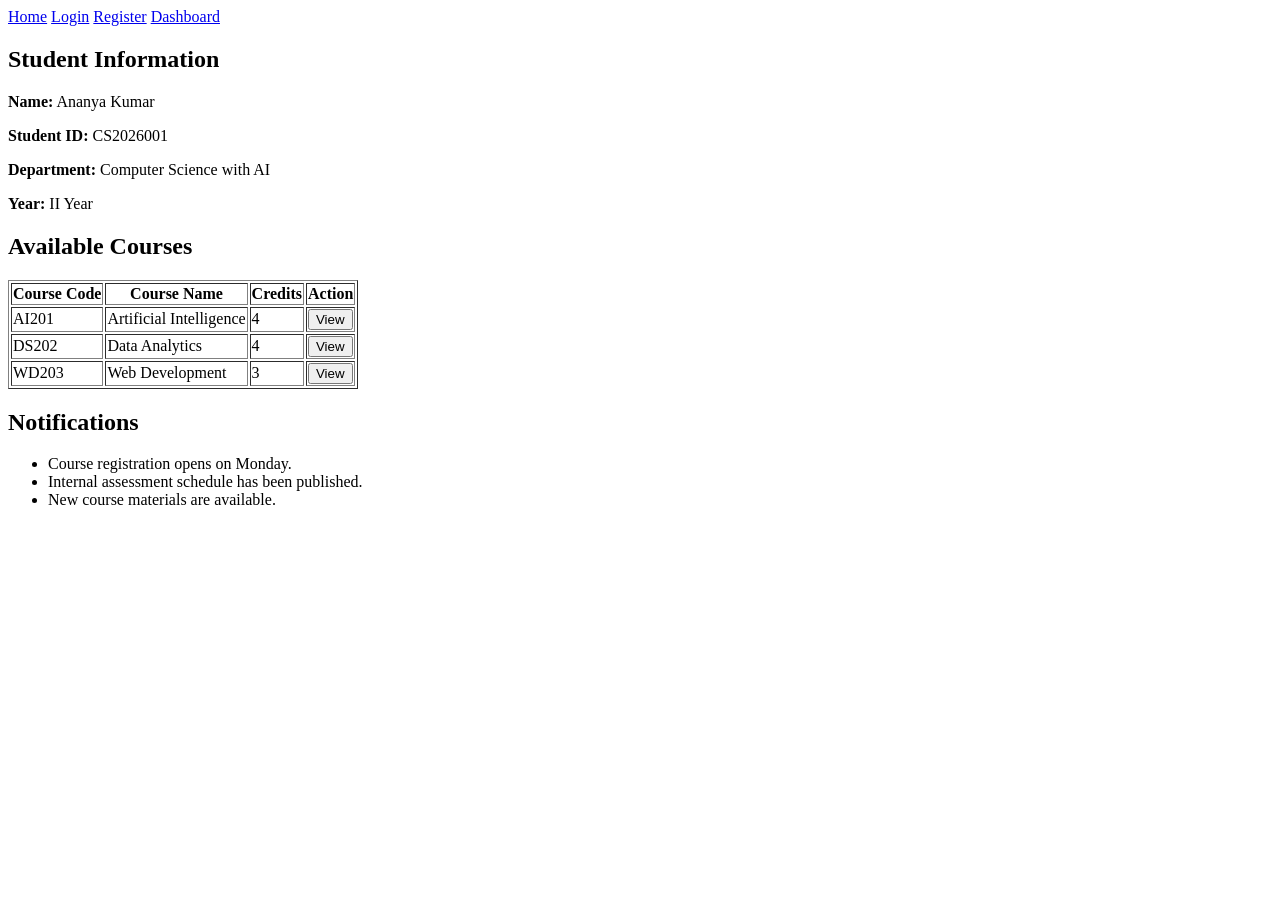
==== frontend/html/dashboard.html @ 8626113e "Add files via upload" ====
<!DOCTYPE html>
<html lang="en">
<body>
<nav>
    <a href="index.html">Home</a>
    <a href="login.html">Login</a>
    <a href="register.html">Register</a>
    <a href="dashboard.html">Dashboard</a>
</nav>
<section>

    <h2>Student Information</h2>

    <p><strong>Name:</strong> Ananya Kumar</p>
    <p><strong>Student ID:</strong> CS2026001</p>
    <p><strong>Department:</strong> Computer Science with AI</p>
    <p><strong>Year:</strong> II Year</p>

</section>

<section>

    <h2>Available Courses</h2>

    <table border="1">

        <thead>
            <tr>
                <th>Course Code</th>
                <th>Course Name</th>
                <th>Credits</th>
                <th>Action</th>
            </tr>
        </thead>

        <tbody>

            <tr>
                <td>AI201</td>
                <td>Artificial Intelligence</td>
                <td>4</td>
                <td><button>View</button></td>
            </tr>

            <tr>
                <td>DS202</td>
                <td>Data Analytics</td>
                <td>4</td>
                <td><button>View</button></td>
            </tr>

            <tr>
                <td>WD203</td>
                <td>Web Development</td>
                <td>3</td>
                <td><button>View</button></td>
            </tr>

        </tbody>

    </table>

</section>

<section>

    <h2>Notifications</h2>

    <ul>
        <li>Course registration opens on Monday.</li>
        <li>Internal assessment schedule has been published.</li>
        <li>New course materials are available.</li>
    </ul>

</section>
</body>
</html>
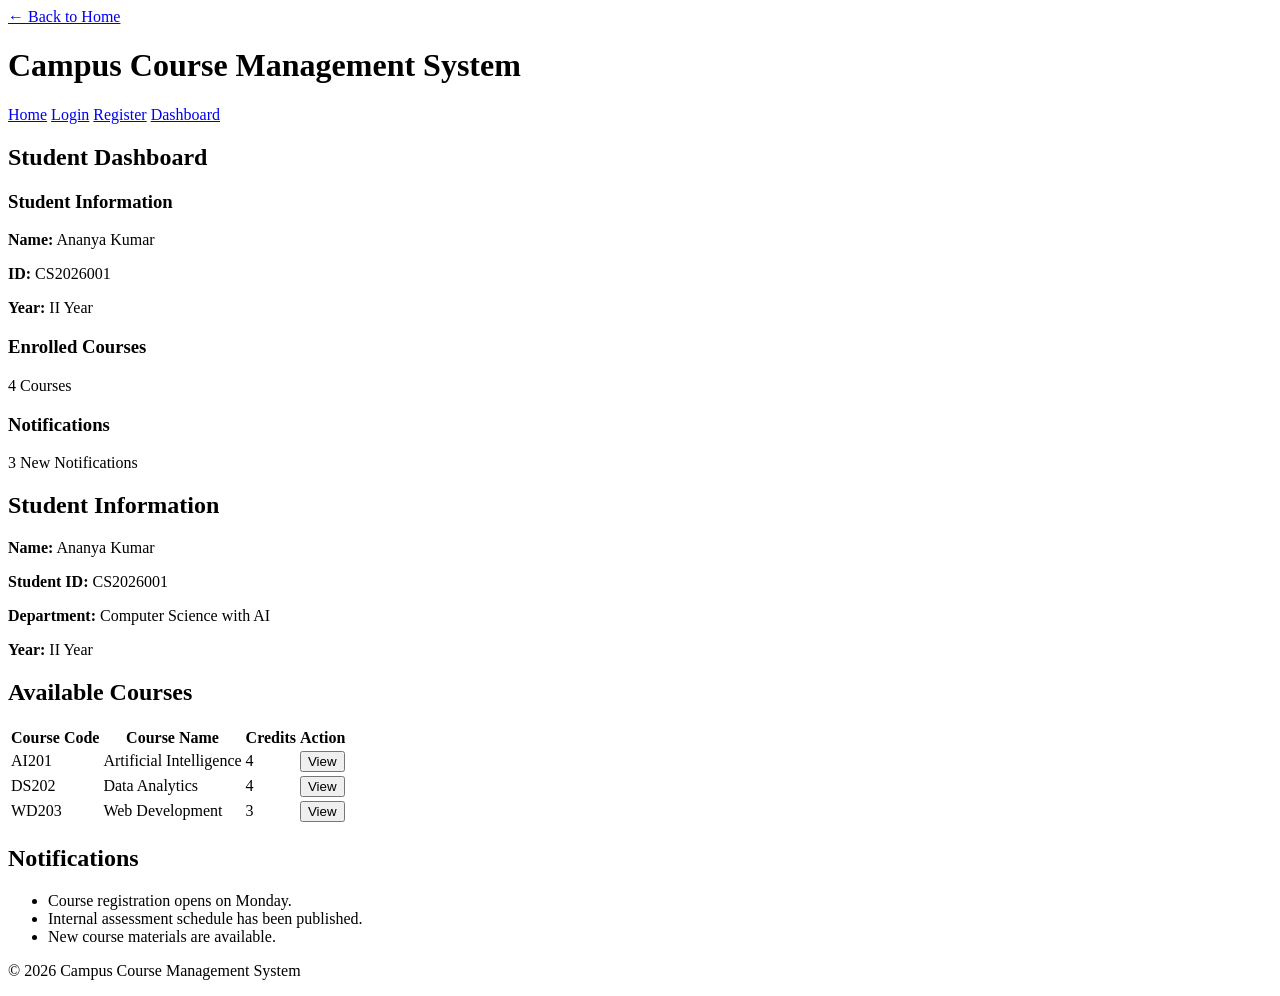
==== commit 27c8ad19: "Add files via upload" ====
--- a/frontend/html/dashboard.html
+++ b/frontend/html/dashboard.html
@@ -1,77 +1,163 @@
 <!DOCTYPE html>
 <html lang="en">
+
+<head>
+    <meta charset="UTF-8">
+    <meta name="viewport" content="width=device-width, initial-scale=1.0">
+
+    <title>Student Dashboard</title>
+
+    <link rel="stylesheet" href="../css/style.css">
+</head>
+
 <body>
-<nav>
-    <a href="index.html">Home</a>
-    <a href="login.html">Login</a>
-    <a href="register.html">Register</a>
-    <a href="dashboard.html">Dashboard</a>
-</nav>
-<section>
+<a href="index.html" class="btn">← Back to Home</a>
 
-    <h2>Student Information</h2>
+    <header>
 
-    <p><strong>Name:</strong> Ananya Kumar</p>
-    <p><strong>Student ID:</strong> CS2026001</p>
-    <p><strong>Department:</strong> Computer Science with AI</p>
-    <p><strong>Year:</strong> II Year</p>
+        <h1>Campus Course Management System</h1>
 
-</section>
+        <nav>
+            <a href="index.html">Home</a>
+            <a href="login.html">Login</a>
+            <a href="register.html">Register</a>
+            <a href="dashboard.html">Dashboard</a>
+        </nav>
 
-<section>
+    </header>
 
-    <h2>Available Courses</h2>
 
-    <table border="1">
+    <main>
 
-        <thead>
-            <tr>
-                <th>Course Code</th>
-                <th>Course Name</th>
-                <th>Credits</th>
-                <th>Action</th>
-            </tr>
-        </thead>
+        <!-- Dashboard Cards -->
 
-        <tbody>
+        <section>
 
-            <tr>
-                <td>AI201</td>
-                <td>Artificial Intelligence</td>
-                <td>4</td>
-                <td><button>View</button></td>
-            </tr>
+            <h2>Student Dashboard</h2>
 
-            <tr>
-                <td>DS202</td>
-                <td>Data Analytics</td>
-                <td>4</td>
-                <td><button>View</button></td>
-            </tr>
+            <div class="dashboard-grid">
 
-            <tr>
-                <td>WD203</td>
-                <td>Web Development</td>
-                <td>3</td>
-                <td><button>View</button></td>
-            </tr>
+                <div class="card">
+                    <h3>Student Information</h3>
 
-        </tbody>
+                    <p><strong>Name:</strong> Ananya Kumar</p>
+                    <p><strong>ID:</strong> CS2026001</p>
+                    <p><strong>Year:</strong> II Year</p>
+                </div>
 
-    </table>
 
-</section>
+                <div class="card">
+                    <h3>Enrolled Courses</h3>
 
-<section>
+                    <p>4 Courses</p>
+                </div>
 
-    <h2>Notifications</h2>
 
-    <ul>
-        <li>Course registration opens on Monday.</li>
-        <li>Internal assessment schedule has been published.</li>
-        <li>New course materials are available.</li>
-    </ul>
+                <div class="card">
+                    <h3>Notifications</h3>
 
-</section>
+                    <p>3 New Notifications</p>
+                </div>
+
+            </div>
+
+        </section>
+
+
+        <!-- Student Information -->
+
+        <section>
+
+            <h2>Student Information</h2>
+
+            <p><strong>Name:</strong> Ananya Kumar</p>
+            <p><strong>Student ID:</strong> CS2026001</p>
+            <p><strong>Department:</strong> Computer Science with AI</p>
+            <p><strong>Year:</strong> II Year</p>
+
+        </section>
+
+
+        <!-- Available Courses -->
+
+        <section>
+
+            <h2>Available Courses</h2>
+
+            <div class="table-container">
+
+                <table>
+
+                    <thead>
+                        <tr>
+                            <th>Course Code</th>
+                            <th>Course Name</th>
+                            <th>Credits</th>
+                            <th>Action</th>
+                        </tr>
+                    </thead>
+
+                    <tbody>
+
+                        <tr>
+                            <td>AI201</td>
+                            <td>Artificial Intelligence</td>
+                            <td>4</td>
+                            <td>
+                                <button>View</button>
+                            </td>
+                        </tr>
+
+                        <tr>
+                            <td>DS202</td>
+                            <td>Data Analytics</td>
+                            <td>4</td>
+                            <td>
+                                <button>View</button>
+                            </td>
+                        </tr>
+
+                        <tr>
+                            <td>WD203</td>
+                            <td>Web Development</td>
+                            <td>3</td>
+                            <td>
+                                <button>View</button>
+                            </td>
+                        </tr>
+
+                    </tbody>
+
+                </table>
+
+            </div>
+
+        </section>
+
+
+        <!-- Notifications -->
+
+        <section>
+
+            <h2>Notifications</h2>
+
+            <ul>
+                <li>Course registration opens on Monday.</li>
+                <li>Internal assessment schedule has been published.</li>
+                <li>New course materials are available.</li>
+            </ul>
+
+        </section>
+
+    </main>
+
+
+    <footer>
+
+        <p>&copy; 2026 Campus Course Management System</p>
+
+    </footer>
+
 </body>
-</html>
+
+</html>
